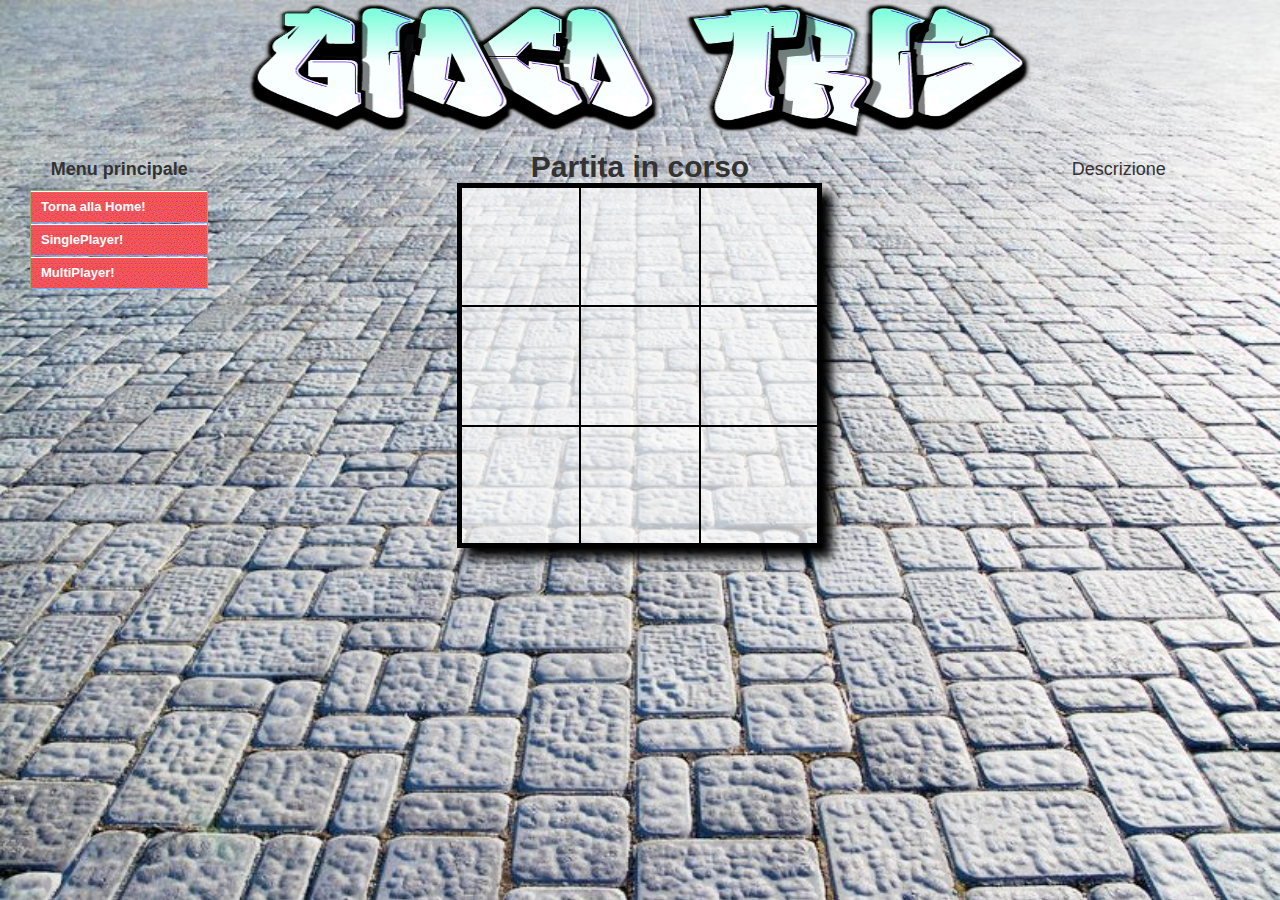
==== Gioco.html @ 85beb014 "added code" ====
<!DOCTYPE html>
<html lang="it">
<head>
	<meta charset="UTF-8">
	<title>Gioco</title>
	<script src="js/jquery-3.1.1.js"></script>
	<link rel="stylesheet" href="css/stile.css">
	<script type="text/javascript" src="js/script.js"></script>	
	<link rel="stylesheet" href="bootstrap/css/bootstrap.css">
	<script src="bootstrap/js/bootstrap.js"></script>
	<meta name="viewport" content="width=device-width, initial-scale=1">
</head>
<body>
	<div id="container" class="col-xs-12">
		<header id="titolo" class="col-xs-12" align=center>
			<div class="col-xs-2"></div>
			<img class="col-xs-8" src="img/logo.png" alt="LOGO" height=140px width=500px>
			<div class="col-xs-2"></div>
		</header>
		<nav class="col-xs-2">
			<header>
				<h4><b>Menu principale</b></h4>
			</header>
			<article>
				<div class="arrowgreen">
				<ul>
					<li><a href="index.html">Torna alla Home!</a></li>
					<li><a href="Gioco.html?single=true">SinglePlayer!</a></li>
					<li><a href="Gioco.html?single=false">MultiPlayer! </a></li>
				</ul>
				</div>
			</article>
		</nav>
		<article class="col-xs-8 col-md-8" id="matrice" align=center>
			<h2><b>Partita in corso</b></h2>
			<h3></h3>
			<table id="tabella" align=center>
				<tr class="riga" id="prima-riga">
					<td class="cella" id="1"></td>
					<td class="cella" id="2"></td>
					<td class="cella" id="3"></td>
				</tr>
				<tr class="riga" id="seconda-riga">
					<td class="cella" id="4"></td>
					<td class="cella" id="5"></td>
					<td class="cella" id="6"></td>
				</tr>
				<tr class="riga" id="terza-riga">
					<td class="cella" id="7"></td>
					<td class="cella" id="8"></td>
					<td class="cella" id="9"></td>
				</tr>
			</table>
		</article>
		<aside class="col-xs-2">
			<h4>Descrizione</h4>
		</aside>
	</div>
</body>
</html>
---- css/stile.css ----
body {
	background-image: url("../img/sfondo.jpg");
	background-size: cover;
	background-repeat: no-repeat;
}

.cella:hover {
	background-color: rgba(183, 189, 202, 0.5);
	border : 2px solid green;
}

.cella {
	border : 2px solid black;
	width: 120px;
	height: 120px;
	font-size: 550%;
	font-family: '"Comic Sans MS", cursive, sans-serif';
	text-shadow: 10px 10px 10px grey;
}

#rinizia-gioco {
	margin-bottom: 5px;
	margin-top: 3px;
}
#tabella {
	background-color: rgba(255, 255, 255, 0.7);
	box-shadow: 10px 10px 10px black;
	border : 5px solid black;
	line-height: 110px;
}

#titolo {
	padding-top: 0 auto;
	height: 140px;
	margin-bottom: 10px;
}

article h2 {
	margin: 0 auto;
}

article h3 {
	margin: 0 auto;
}
nav {
	text-align: center;
}

.raw {
	margin-top: 5px;
}

.arrowgreen{
	text-align: left;
	width: 100%; /*width of menu*/
	border-style: solid solid none solid;
	border-color: #94AA74;
	border-size: 1px;
	border-width: 1px;
}

.arrowgreen ul{
	list-style-type: none;
	margin: 0;
	padding: 0;
}
	
.arrowgreen li a{
	color: white;
	margin-bottom: 1px;
	font: bold 13px Verdana, Arial, Helvetica, sans-serif;
	display: block;
	background: transparent url("../img/arrowblue.gif") 100% 0;
  	height: 32px; /*Set to height of bg image- padding within link (ie: 32px - 4px - 4px)*/
	padding: 4px 0 4px 10px;
	line-height: 24px; /*Set line-height of bg image- padding within link (ie: 32px - 4px - 4px)*/
	text-decoration: none;
}	

.arrowgreen li a:hover{
	color: #26370A;
	background-position: 100% -32px;
}

	
.arrowgreen li a.selected{
	color: #26370A;
	background-position: 100% -64px;
}
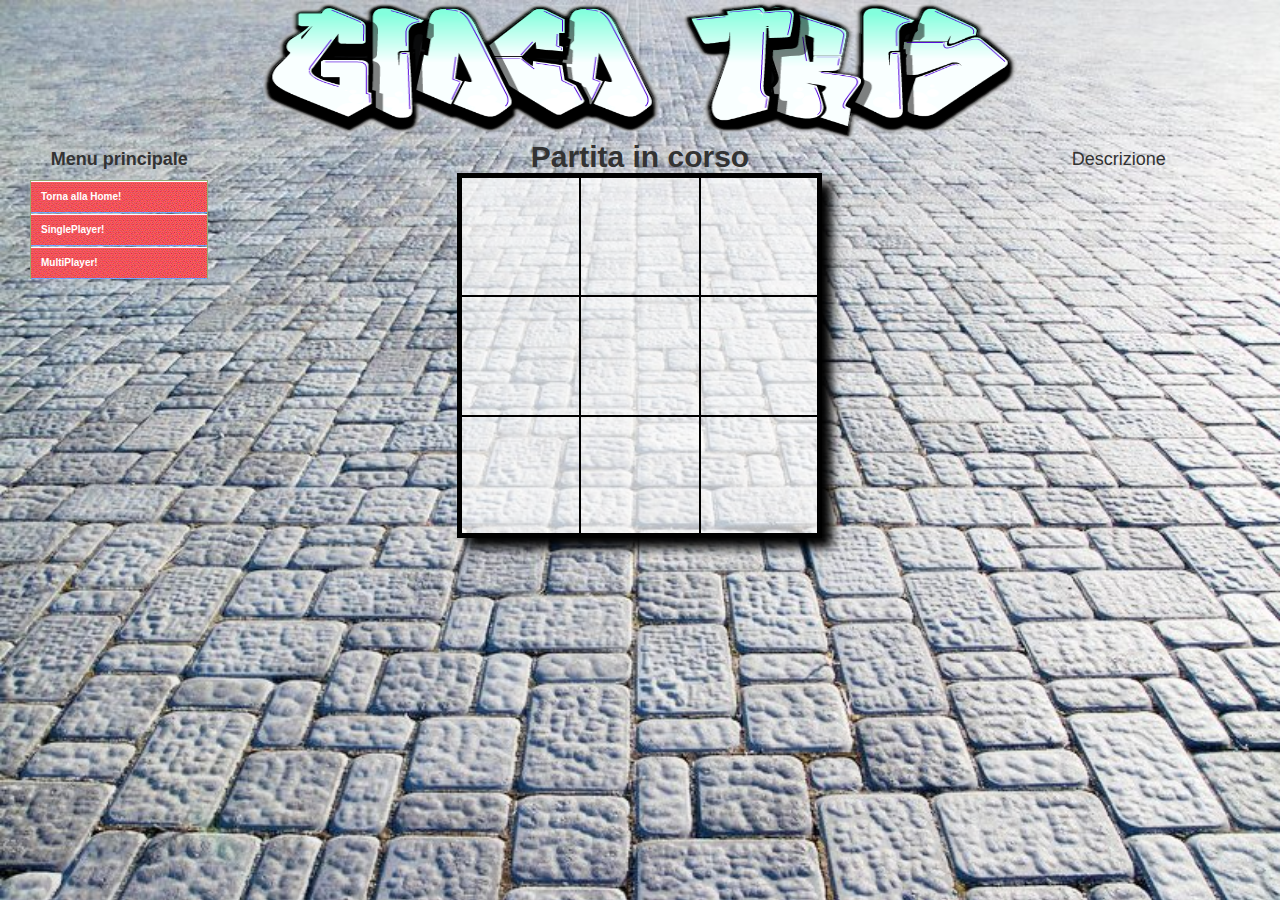
==== commit d37ebc28: "changed responsive" ====
--- a/Gioco.html
+++ b/Gioco.html
@@ -12,26 +12,26 @@
 </head>
 <body>
 	<div id="container" class="col-xs-12">
-		<header id="titolo" class="col-xs-12" align=center>
-			<div class="col-xs-2"></div>
-			<img class="col-xs-8" src="img/logo.png" alt="LOGO" height=140px width=500px>
-			<div class="col-xs-2"></div>
+		<header class="col-xs-12" align=center>
+			<div class="col-xs-0 col-md-2"></div>
+			<div class="col-xs-12 col-md-8"><img id="logo" class="col-xs-8" src="img/logo.png" alt="LOGO" height=140px></div>
+			<div class="col-xs-0 col-md-2"></div>
 		</header>
-		<nav class="col-xs-2">
+		<nav class="col-xs-12 col-sm-2">
 			<header>
 				<h4><b>Menu principale</b></h4>
 			</header>
 			<article>
 				<div class="arrowgreen">
 				<ul>
-					<li><a href="index.html">Torna alla Home!</a></li>
-					<li><a href="Gioco.html?single=true">SinglePlayer!</a></li>
-					<li><a href="Gioco.html?single=false">MultiPlayer! </a></li>
+					<li><a class="voci-menu" href="index.html">Torna alla Home!</a></li>
+					<li><a class="voci-menu" href="Gioco.html?single=true">SinglePlayer!</a></li>
+					<li><a class="voci-menu" href="Gioco.html?single=false">MultiPlayer! </a></li>
 				</ul>
 				</div>
 			</article>
 		</nav>
-		<article class="col-xs-8 col-md-8" id="matrice" align=center>
+		<article class="col-xs-12 col-sm-8" id="matrice" align=center>
 			<h2><b>Partita in corso</b></h2>
 			<h3></h3>
 			<table id="tabella" align=center>
@@ -52,7 +52,7 @@
 				</tr>
 			</table>
 		</article>
-		<aside class="col-xs-2">
+		<aside class="col-xs-12 col-sm-2">
 			<h4>Descrizione</h4>
 		</aside>
 	</div>
--- a/css/stile.css
+++ b/css/stile.css
@@ -3,7 +3,9 @@
 	background-size: cover;
 	background-repeat: no-repeat;
 }
-
+#logo {
+	width: 100%;
+}
 .cella:hover {
 	background-color: rgba(183, 189, 202, 0.5);
 	border : 2px solid green;
@@ -68,7 +70,7 @@
 .arrowgreen li a{
 	color: white;
 	margin-bottom: 1px;
-	font: bold 13px Verdana, Arial, Helvetica, sans-serif;
+	font: bold 10px Verdana, Arial, Helvetica, sans-serif;
 	display: block;
 	background: transparent url("../img/arrowblue.gif") 100% 0;
   	height: 32px; /*Set to height of bg image- padding within link (ie: 32px - 4px - 4px)*/
